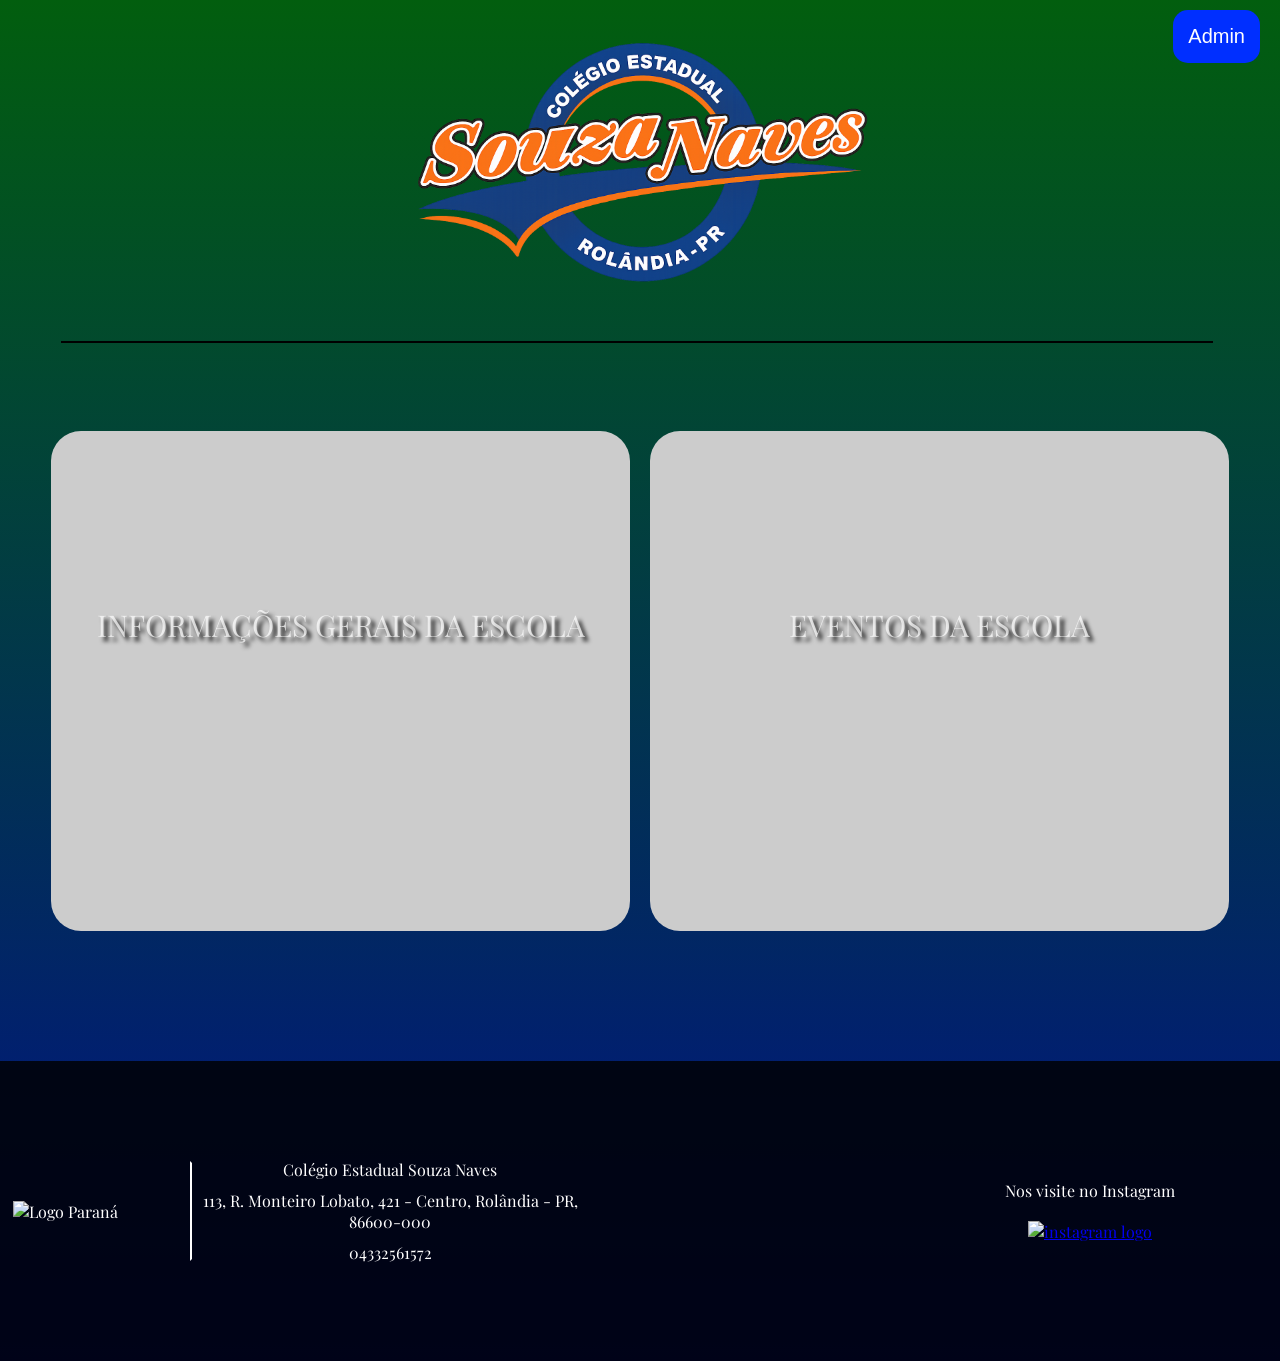
==== Index.html @ af592748 "Initial commit" ====
<!DOCTYPE html>
<html lang="pt-br">
<head>
    
    <meta charset="UTF-8">
    <meta name="viewport" content="width=device-width, initial-scale=1.0">  <!-- largura da pagina = largura da tela do dispositivo e zoom = 1.0 (sem zoom) -->
    <title>Colégio Souza Naves</title>
    <link rel="stylesheet" href="Style.css">
    <link rel="stylesheet" href="https://fonts.googleapis.com/css2?family=Material+Symbols+Outlined:opsz,wght,FILL,GRAD@20..48,100..700,0..1,-50..200" />
    <link rel="preconnect" href="https://fonts.googleapis.com">
    <link rel="preconnect" href="https://fonts.gstatic.com" crossorigin>
    <link href="https://fonts.googleapis.com/css2?family=Playfair+Display:ital,wght@0,400..900;1,400..900&display=swap" rel="stylesheet">
    <link rel="shortcut icon" href="Assets/Logo do Colégio Souza Naves.png" type="image/x-icon">
</head>                 
<body>
  <script src="https://unpkg.com/@supabase/supabase-js"></script>
    <div id="title">
     <img src="Assets/Logo do Colégio Souza Naves.png" alt="Logo Do Souza">  
     <button class="Admin" id="btnadmin">Admin</button>
     <button class="acertar" id="Acertar"> <span class="material-symbols-outlined">check</span></button>
     <input type="number" class="bisCOITO" id="SENHAU">
     <button class="fechar">X</button>
     <p class="TEXTOA">Para se tornar Admin coloque a senha correta</p>
     <div id="arrowback">
        <span class="material-symbols-outlined" style="font-size: 50px;">
               arrow_back
           </span>
       </div>
    </div>
    <hr id="line1">
    <div class="caixinha" id="caixinhaa">
        <div id="info">
           <p>INFORMAÇÕES GERAIS DA ESCOLA</p>
        </div>
        <div id="eventos">
            <p>EVENTOS DA ESCOLA</p>
        </div>
    </div>
    <div id="matriculas">
      <div>
        <p>Números de Souza Naves, C E-Ef M Profis</p>
        <p>Turmas <span style="margin-left: 1130px;">116</span></p>
        <p>Matrículas <span style="margin-left: 1100px;">1784</span></p>
        <p>Souza Naves, C E-Ef M Profis</p>
        <p style="text-align: start; margin-left: 40px;"><span class="material-symbols-outlined">
stat_0
</span> Ensino Médio</p>
        <p>Turmas <span style="margin-left: 1130px;">28</span></p>
        <p>Matrículas <span style="margin-left: 1100px;">841</span></p>
        <p style="text-align: start; margin-left: 40px;"> <span class="material-symbols-outlined">
stat_0
</span> Ensino Fundamental</p>
        <p>Turmas <span style="margin-left: 1130px;">24</span></p>
        <p>Matrículas <span style="margin-left: 1100px;">746</span></p>
        <p style="text-align: start; margin-left: 40px;"> <span class="material-symbols-outlined">
stat_0
</span> Atividades Complementares</p>
        <p>Turmas <span style="margin-left: 1130px;">41</span></p>
        <p>Matrículas <span style="margin-left: 1100px;">117</span></p>
<p style="text-align: start; margin-left: 40px;"> <span class="material-symbols-outlined">
stat_0
</span> Atendimento Educacional Especializado</p>
        <p>Turmas <span style="margin-left: 1130px;">23</span></p>
        <p>Matrículas <span style="margin-left: 1100px;">80</span></p> 
      </div> 
      <p>Fonte : consultaescolas.pr.gov.br</p>
    </div>    
    <div class="one">
    <div class="caixinha" id="cesnAbas">
        <p id="esquerda"><</p>
      <div id="i1">
        <p>Álbum de Fotos</p>
      </div>
      <div id="i2">
        <p>Matrículas</p>
      </div>
      <div id="i3">
        <p>Regras</p>  
      </div>
      <div id="i4">
        <p>Blog Do Souza</p>
      </div>  
       <p id="direita">></p>
    </div>    
    </div>
    <div id="eventosaba">
       <p>eventos</p>
    </div>
    <footer id="rodape">
        <div id="conteudodofooter">
            <p>Colégio Estadual Souza Naves</p>
            <p>113, R. Monteiro Lobato, 421 - Centro, Rolândia - PR, 86600-000</p>
            <p>04332561572</p>
        </div>
        <div id="instagramsouza">
            <p id="pInsta">Nos visite no Instagram</p>
           <a href="https://www.instagram.com/cesnrolandia/?hl=en" target="_blank">
            <img id="instagramImg" onclick = "cesnInstagram" src="https://upload.wikimedia.org/wikipedia/commons/2/28/Instagram_logo.png" alt="instagram logo">
           </a> 
            
        </div>
        <img id="parana" src="https://web.celepar.pr.gov.br/drupal/images/logo_parana_113x99_texto_branco.png" alt="Logo Paraná">
    </footer>

    <div class="login">
      <h1>Login</h1>
      <br>
      <input type="email" id="loginEmail" placeholder="email" >
      <br> <br>
      <input type="password" id="loginSenha" placeholder="senha">
      <br><br>
      <button class="btn-login">logar</button>
  </div>
  </div>
  <div class="cadastro">
      <h1>Cadastro</h1>
      <br>
      <input type="text" id="nome" placeholder="nome">
      <br><br>
      <input type="email" id="email" placeholder="Email do Colégio">
      <br><br>
      <input type="password" id="senha" placeholder="senha">
      <br><br>
      <button class="btn-cadastro" type="button">cadastrar</button>
      <br>
      <button class="btn-PLOGAR" type="button">Já tem login</button>
  </div>

</body>
<script src="Script.js"></script>
</html>
---- Style.css ----
* { /*  */
  box-sizing: border-box;
  padding: 0;
  margin: 0;
  user-select: none; /* usuario nao pode selecionar textos */
}

@keyframes animar { /* ANIMAÇÃO DO LOGO DO SOUZA */
  from {
    rotate: -80deg; /* rotação */
    margin-right: 100px;
  }
  to {
    rotate: 0deg;
    margin-right: 0px;
  }
}

body { /* deixa o body com altura maxima de toda a estrutura, muda a cor de fundo e a fonte */
  min-height: 100vh;
  background: linear-gradient(to bottom, rgb(2, 94, 14), rgb(1, 14, 138));
  font-family: "Playfair Display";
} 

#title { /* Centraliza a imagem do souza e os demais itens da div */
  display: flex;
  flex-direction: column;
  align-items: center;
}

#title img { /* anima por 1 segundo a imagem do souza e muda a largura pra 40% */
  animation: animar 1s;
  width: 40%;
  height: auto;
}

#line1 { /* cria uma linha que separa a div title das duas abas abaixo */
  border: none;
  border-top: 2px solid black;
  width: 90%;
  left: 4.8%;
  position: absolute;
}

.caixinha { /* mexe na classe que modifica as duas abas principais, centralizando elas no meio e dando o devido espaçam,ento */
  display: flex;
  align-items: center;
  justify-content: center;
  
  gap: 20px; /* ESPAÇAMENTO ENTRE AS DIVS */
  margin: 90px 4% 130px 4%; 
  flex-wrap: wrap; /* quebra um elemento e faz ele ir pra baixo se ele ultrapassar o tamanho da div */
}

#info, #eventos { /* Muda a cor do fundo das abas principais para branco e muda a altura pra 500 pixel */
  flex: 1; /* é o mesmo que: flex-grow: 1; flex-shrink: 1; flex-basis: 0%;
              o grow 1 deixa o item propicio a ocupar o espaço disponivel proporcionalmente entre as duas abas
              o shrink 1 faz o item encolher se nao houver espaço suficiente 
              o basis 0% faz o item ocupar o espaço disponivel que o grow 1 possibilita 
           */
  background-color: rgb(204, 204, 204);
  height: 500px;
}

#info, #i1, #eventos, #i2, #i3, #i4 {
 position: relative;
 overflow: hidden; /* recorta/esconde as bordas quando um item ultrapassar o tamanho da div (nesse caso o background) */
 z-index: 1; /* mexe nas camadas e seta ela pra 1, quanto maior o numero mais alto a camada fica*/
 text-align: center;
 border-radius: 30px;
 border-color: white;
 
 cursor: pointer; /* faz o cursor mudar quando passar por cima do item */

}

#info::before, #i1:before, #eventos::before, #i2::before, #i3::before, #i4::before { /* cria uma camada sobreposta sobre essas divs (usei isso pro filter blur dar blur apenas no background)*/
  position: absolute;
  content: ""; /* deixa o conteudo dessa camada como " " (sem conteudo de string) */
  top: 0;
  left: 0;
  bottom: 0;
  right: 0;
  background-position: center;
  background-repeat: no-repeat;
  background-size: 100% 100%;
  filter: blur(5px); /* borra o elemento */
  z-index: -1; /* coloca essa camada embaixo de todas as outras */
}
#info:hover, #i1:hover, #eventos:hover, #i2:hover, #i3:hover, #i4:hover  { /* quando o mouse passa por cima o tamanho diminue pra dar um efeito */
  height: 480px;
}
#info::before {
  background-image: url("https://umjornalregional.com.br/wp-content/uploads/2022/04/souza-naves-site-1024x538.jpg");
}
#eventos::before {
  background-image: url("https://photos.wikimapia.org/p/00/00/33/76/78_big.jpg");
}
#i1::before {
  background-image: url("https://i.ibb.co/1Jz5fHtJ/Album-De-Fotos.png");
}
#i2::before {
  background-image: url("https://i.ibb.co/S4pmNnyD/Matriculas.png");
}
#i3::before {
  background-image: url("https://i.ibb.co/ks7VvQVh/Regrasa.png");
}
#i4::before {
  background-image: url("https://i.ibb.co/Xk4pLMpL/Blog.png");
}
#i1::before, #i2::before, #i3::before, #i4::before{
  filter: blur(0);
  background-size: 170%;
}

#info p, #eventos p { /* modifica o paragrafo das abas principais */
  text-shadow: 4px 4px 4px rgba(0 , 0 , 0 , 1); 
  color: rgba(255, 255, 255, 0.719);
  font-size: 30px;
  margin-top: 30%;
}

#rodape { /*modifica o rodape da pagina (footer)*/
display: flex;
justify-content: center;
align-items: center;
text-align: center;
background-color: rgba(0, 0, 0, 0.829);
color: white;
height: 300px;
}

#parana { /* modifica a logo do parana */
position: absolute;
margin-right: 1150px;
margin-top: 0px;
}

#conteudodofooter{ /* modifica o conteudo/texto do footer */
display: flex;
flex-direction: column;
position: absolute;
justify-content: center;
align-items: center;
height: 100px;
width: 400px;
border-style: solid;
border-width: 2px;
border-left-color: white;
border-right-color: #00000000;
border-top-color: #00000000;
border-bottom-color: #00000000;
margin-right: 500px;
}

#conteudodofooter p{ /* espaçamento interno do paragrafo do footer */
padding: 5px;
}

#instagramsouza { /* texto que aparece em cima da logo do instagram */
margin-left: 900px;
}

#instagramImg{ /* imagem do instagram */
margin-top: 20px;
width: 60px;
height: 60px;
}

#cesnAbas { /* abas do souza (album de fotos blog etc)*/
  display: none; /* nenhum display (remove o elemento) */
}

#esquerda { /* seta esquerda */
  color: white;
  font-size: 40px; 
  margin-right: 30px;
  cursor: pointer;
} 

#direita { /* seta direita */
  color: white;
  font-size: 40px; 
  margin-left: 30px;
  cursor: pointer;
}

#i1 {
  display: flex;
}
#i2 {
  display: none;
}
#i3 {
  display: none;
}
#i4 {
  display: none;
}
#matriculas { /* modifica a aba de matriculas */
  font-size: 25px;
  color: white;
  text-align: center;
  display: none;
  flex-direction: column;
  background: #ffffff38;
  margin-bottom: 40px;
  margin-top: 40px;
  margin-left: 40px;
  margin-right: 40px;
  height: 160vh;
  border-radius: 120px;
}
#matriculas p { /* texto das matriculas */
  margin-top: 40px;
  margin-bottom: 15px;
}

#i1 p, #i2 p, #i3 p, #i4 p { /* texto das abas do cesnAbas (album de fotos, blog etc)*/
  text-shadow: 4px 4px 4px rgba(0 , 0 , 0 , 1);
  color: rgba(255, 255, 255, 0.719);
  font-size: 30px;
  margin-top: 230px;
}

#i1, #i2, #i3, #i4 { /* modifica as abas do cesnAbas */
  text-align: center; /* centraliza textos e elementos horizontalmente */
  justify-content: center; /* centraliza os filhos horizontalmente */
  flex: 0 0 500px; /* flex-grow: 0; flex-shrink: 0; e flex-basis: 500px; (ou seja deixa o tamanho fixo pra 500px de largura independente do tamanho do pai)*/
  background-color: rgb(204, 204, 204);
  height: 500px; /* 500px de altura */

}

#i1:hover, #i2:hover, #i3:hover, #i4:hover { /* precisei mudar o hover desses separadamente por causa do flex: 0 0 480px */
  flex: 0 0 480px;
  height: 480px;
}


#arrowback { /* flecha de voltar */
  position: absolute;
  color: white;
  width: 80px;
  height: 80px;
  display: none;
  justify-content: center;
  align-items: center;
  border-radius: 200px;
  background-color: rgba(0, 0, 0, 0.829);
  margin-right: 86vw;
  margin-top: 5vh;
  cursor: pointer;
}
#arrowback:hover {
  width: 75px;
  height: 75px;
  background-color: rgba(0, 3, 49, 0.829);
}
#eventosaba { /* Aba dos eventos */
  font-size: 60px;
  color: white;
  display: none;
  margin-bottom: 30px;
  margin-top: 30px;
  margin-left: 40px;
  margin-right: 30px;
  height: 100vh;
  background: #ffffff38;
  border-radius: 50px;
}
#eventosaba p {
  margin-left: 42vw; /* vw = view´port width (largura do navegador)*/
}

/* RESPONSIVIDADES */
@media(max-width: 600px){
  
  #line1 {
    width: 550px;
  }

  #title img {
    width: 70%;
    margin-left: -20px;
    }
  .caixinha{
    gap: 30px;
    margin-left: 10px;
  }
  #info, #eventos {
    flex: 0 0 550px;
    height: 300px;

  }
  #i1 p, #i2 p, #i3 p, #i4 p {
    font-size: 30px; 
    margin-top: 230px;
  }
  #rodape {
    font-size: 13px;
    flex-direction: column;
    width: 600px;
  }
  #conteudodofooter {
    margin-left: 700px;
    margin-bottom: 50px;
  }
  #instagramsouza {
    margin-left: 200px; 
  }
  #instagramImg {
    margin-top: 180px;
    width: 45px;
    height: 45px;
  }
  #parana {
    margin-bottom: 50px;
    margin-left: 730px;
  }
}
/* AREA DE ADMIN */
.Admin{
  background-color: rgb(0, 47, 255);
  position: absolute;
  z-index: 2;
  top: 10px;
  right: 20px;
  padding: 15px;
  border: none;
  border-radius: 15px;
  color: rgb(255, 255, 255);
  cursor: pointer;
  font-size: 20px;

}

.Admin:hover{
  background-color: rgb(0, 153, 255);
}

.bisCOITO{
top: 196px ;
right: 90px;
position: absolute;
display: none;

}

.TEXTOA{
background: rgba(0, 0, 0, 0.6);
padding: 50px;
color: whitesmoke;
top: 68px;
position: absolute;
right: 10px;
border-radius: 15px;
display: none;
}

.fechar{
display: none;
z-index: 2;
color: white;
position: absolute;
right: 20px;
top: 80px;
padding: 8px;
border: none;
border-radius: 8px;
 font-size: 1.0rem;
 background-color: rgba(0, 0, 0, 0);
 cursor: pointer;
}

.acertar{
background-color: green;
border: none;
padding: 5px;
color: white;
border-radius: 5px;
position: absolute;
top: 195px;
right: 40px;
cursor: pointer;
display: none;
}
.acertar:hover{
background-color: rgb(44, 73, 0);
}

.login{
  display: none;
  background-color: green;
  background: rgba(0, 0, 0, 0.9);
  top: 50%;
  left: 50%;
  transform: translate(-50%,-50%);
  position: absolute  ;
  color: white;
  padding: 80px;
  border-radius: 10px;
  z-index: 2;

}

.btn-login{
  border-radius: 10px;
  outline: none;
  background-color: blue;
  position:100%;
  padding: 10px;
  cursor: pointer;
  border: none;
  width: 100%;
  color: white;
  display: flex;
  flex-direction: column;
}

input{
  border: none;
  outline: none;
  padding: 10px;
  border-radius: 10px;
 
}
.btn-login:hover {
  background-color: aqua;
}  

.cadastro{
display: none;
color: white;
top: 50%;
left: 50%;
position: absolute;
transform: translate(-50%,-50%);
background: rgba(0, 0, 0, 0.9);
padding: 65px;
border-radius: 10px;
z-index: 2;

flex-direction: column;
}

.btn-cadastro{
  border-radius: 10px;
  outline: none;
  background-color: blue;
  position:100%;
  padding: 10px;
  cursor: pointer;
  border: none;
  width: 100%;
  color: white;
}

.btn-cadastro:hover {
  background-color: aqua;
}

.btn-PLOGAR {
  border-radius: 10px;
  outline: none;
  background-color: blue;
  position:100%;
  padding: 10px;
  cursor: pointer;
  border: none;
  width: 100%;
  color: white;
 
}

.btn-PLOGAR:hover {
background-color: aqua;
}
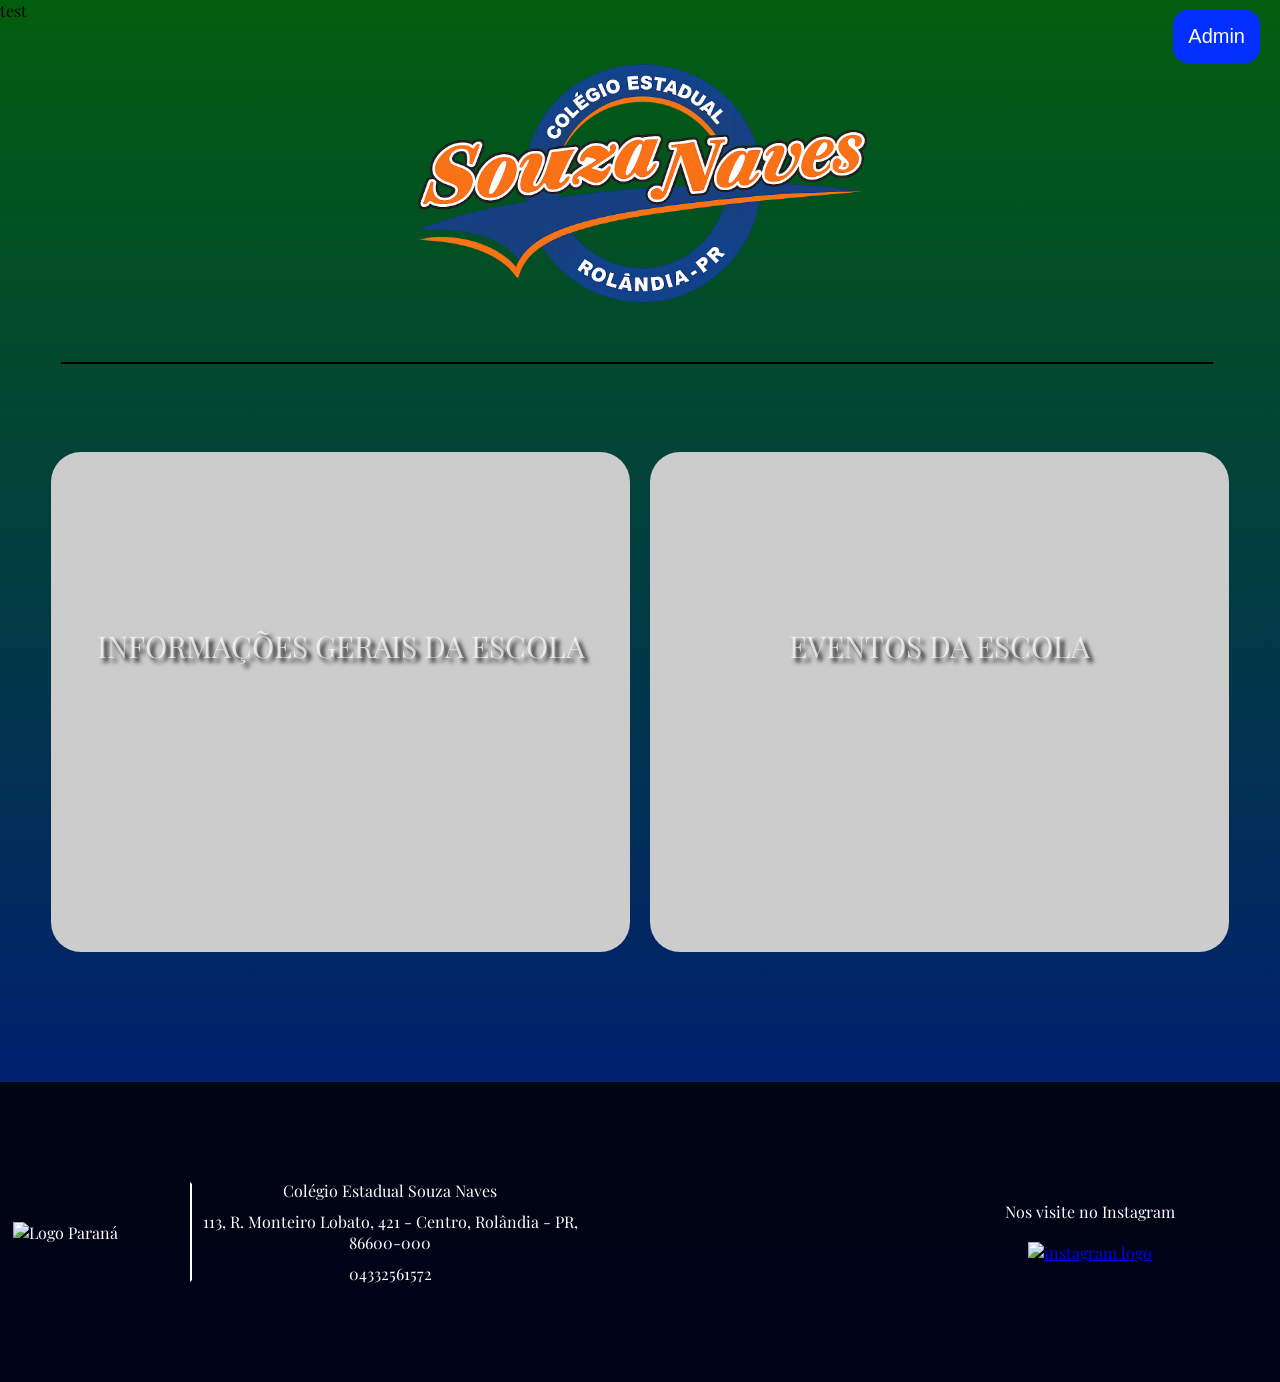
==== commit df6b0fa7: "Atualizased" ====
--- a/Index.html
+++ b/Index.html
@@ -13,6 +13,7 @@
     <link rel="shortcut icon" href="Assets/Logo do Colégio Souza Naves.png" type="image/x-icon">
 </head>                 
 <body>
+  <p>test</p>
   <script src="https://unpkg.com/@supabase/supabase-js"></script>
     <div id="title">
      <img src="Assets/Logo do Colégio Souza Naves.png" alt="Logo Do Souza">  
